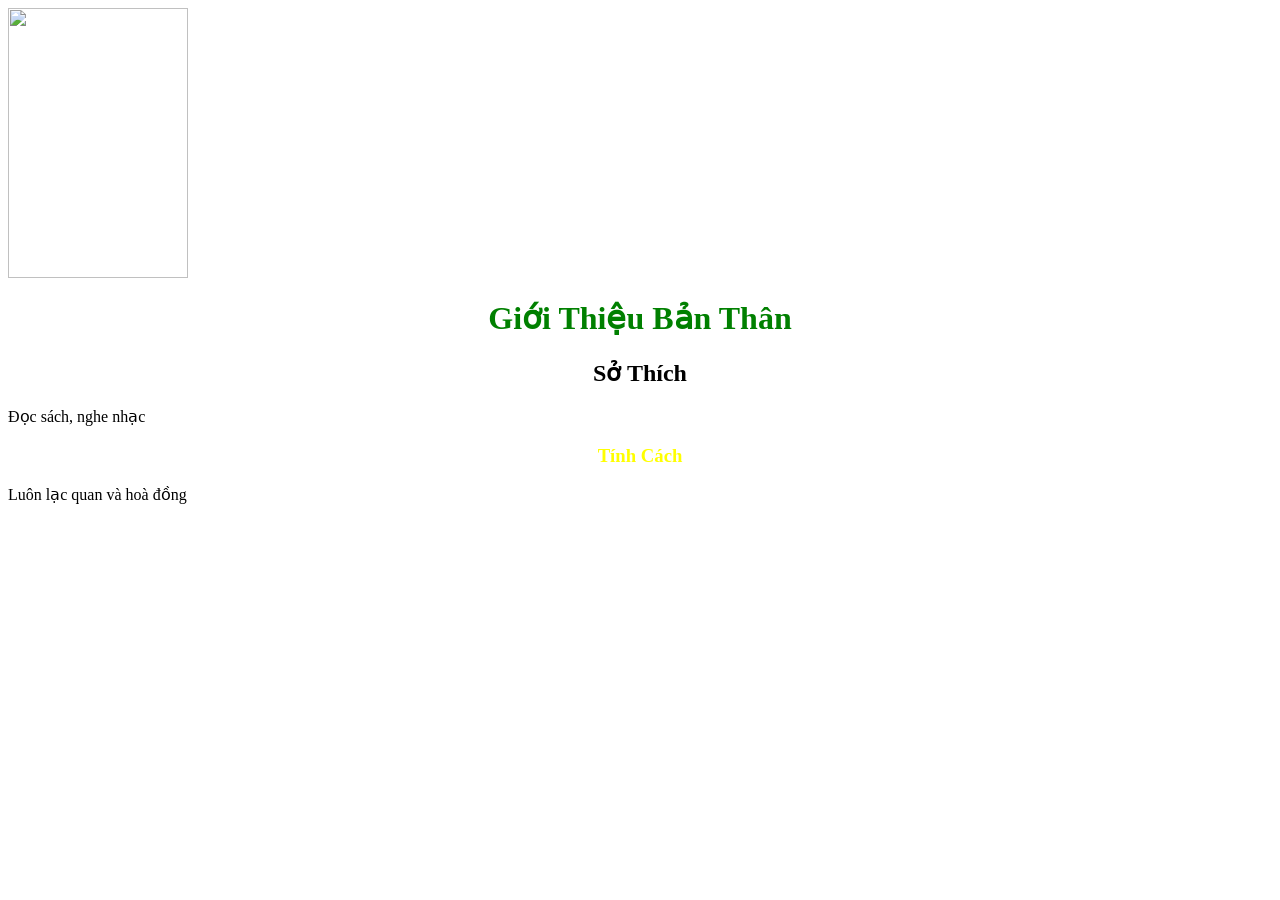
==== contents/gioithieu.html @ 836758e4 "Rename index.html to contents/gioithieu.html" ====
<html>
  <head>
    <meta charset="UTF-8">
    <style>
      h1 {color: blue; text-align: center;}
      h2 {color: red; }
      td {padding: 20;}
    </style>
  </head>
  <body>
   <img src="Images/EC7FBCE7-3CFE-4033-8887-D1085B5C2BE5.webp" width="180" height="270"> 
   <h1 style = "color: green; text-align: center;"> Giới Thiệu Bản Thân </h1>
    <h2 style = "color: black; text-align: center;"> Sở Thích</h2>
    Đọc sách, nghe nhạc
    <h3 style = "color: yellow; text-align: center;"> Tính Cách</h3>
    Luôn lạc quan và hoà đồng
  </body>
</html>
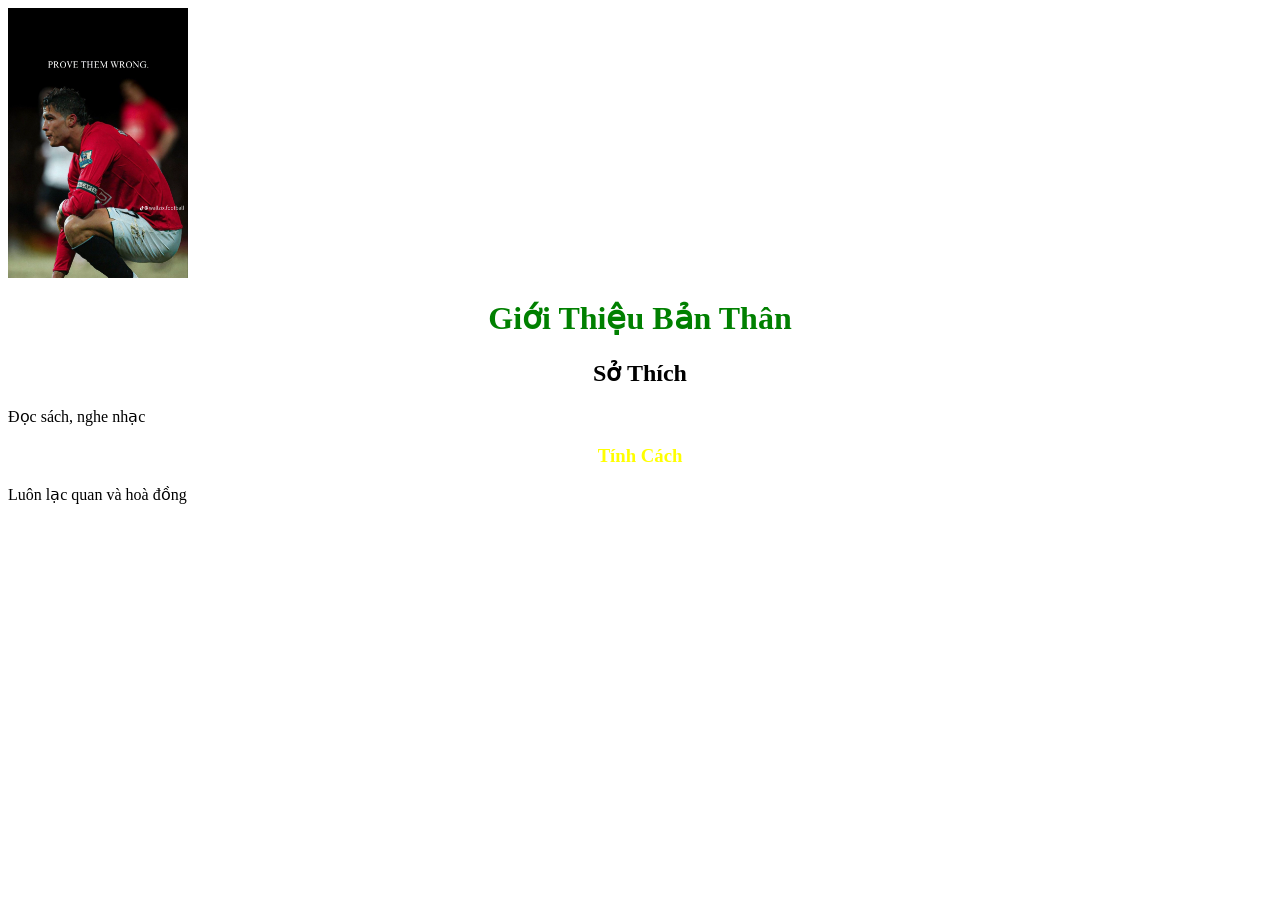
==== commit 6233df11: "Update gioithieu.html" ====
--- a/contents/gioithieu.html
+++ b/contents/gioithieu.html
@@ -8,7 +8,7 @@
     </style>
   </head>
   <body>
-   <img src="Images/EC7FBCE7-3CFE-4033-8887-D1085B5C2BE5.webp" width="180" height="270"> 
+   <img src="../Images/EC7FBCE7-3CFE-4033-8887-D1085B5C2BE5.webp" width="180" height="270"> 
    <h1 style = "color: green; text-align: center;"> Giới Thiệu Bản Thân </h1>
     <h2 style = "color: black; text-align: center;"> Sở Thích</h2>
     Đọc sách, nghe nhạc
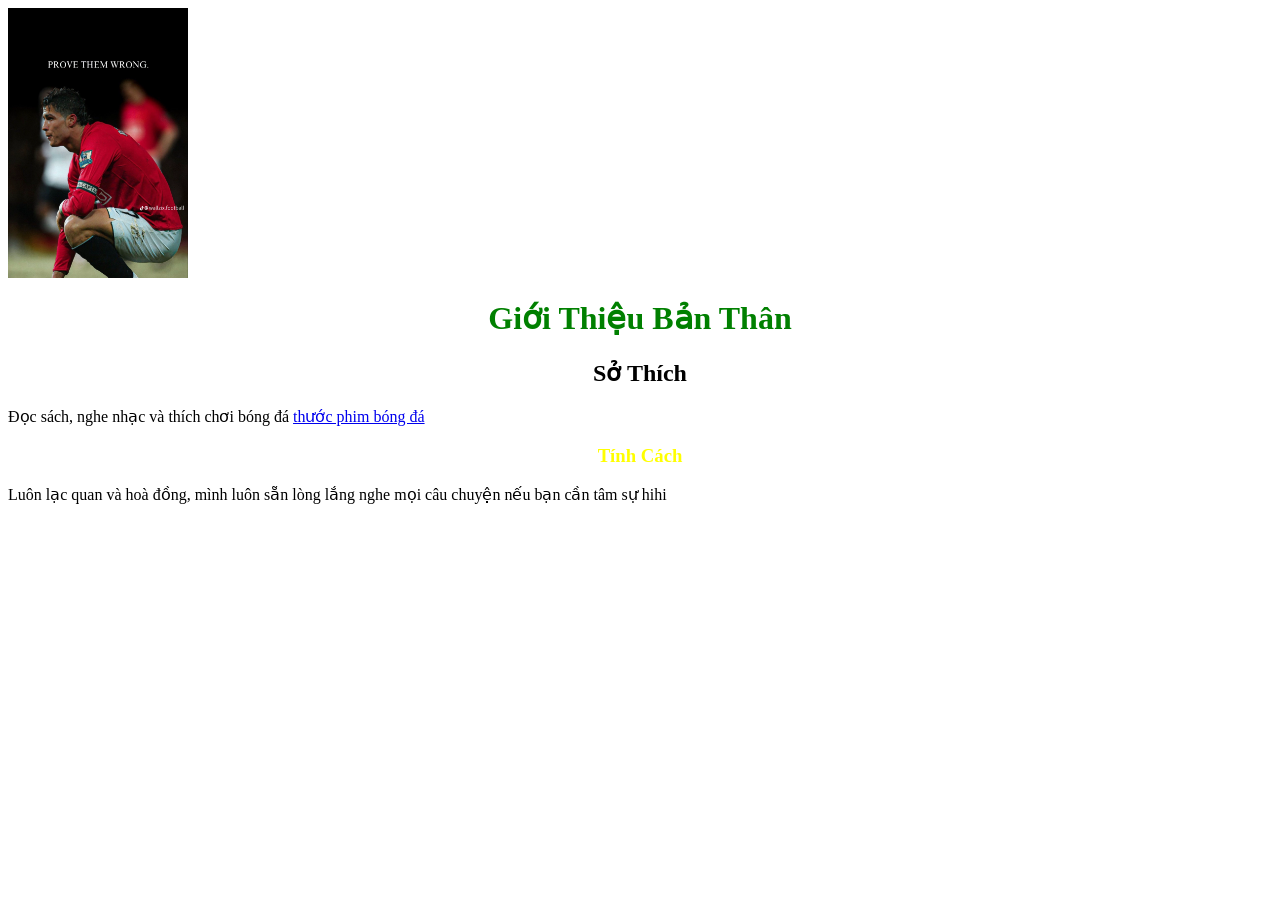
==== commit 2f0325ba: "Update gioithieu.html" ====
--- a/contents/gioithieu.html
+++ b/contents/gioithieu.html
@@ -11,9 +11,10 @@
    <img src="../Images/EC7FBCE7-3CFE-4033-8887-D1085B5C2BE5.webp" width="180" height="270"> 
    <h1 style = "color: green; text-align: center;"> Giới Thiệu Bản Thân </h1>
     <h2 style = "color: black; text-align: center;"> Sở Thích</h2>
-    Đọc sách, nghe nhạc
+    Đọc sách, nghe nhạc và thích chơi bóng đá
+    <a href="https://www.youtube.com/watch?v=w5giabCe6PI"> thước phim bóng đá </a>
     <h3 style = "color: yellow; text-align: center;"> Tính Cách</h3>
-    Luôn lạc quan và hoà đồng
+    Luôn lạc quan và hoà đồng, mình luôn sẵn lòng lắng nghe mọi câu chuyện nếu bạn cần tâm sự hihi
   </body>
 </html>
 
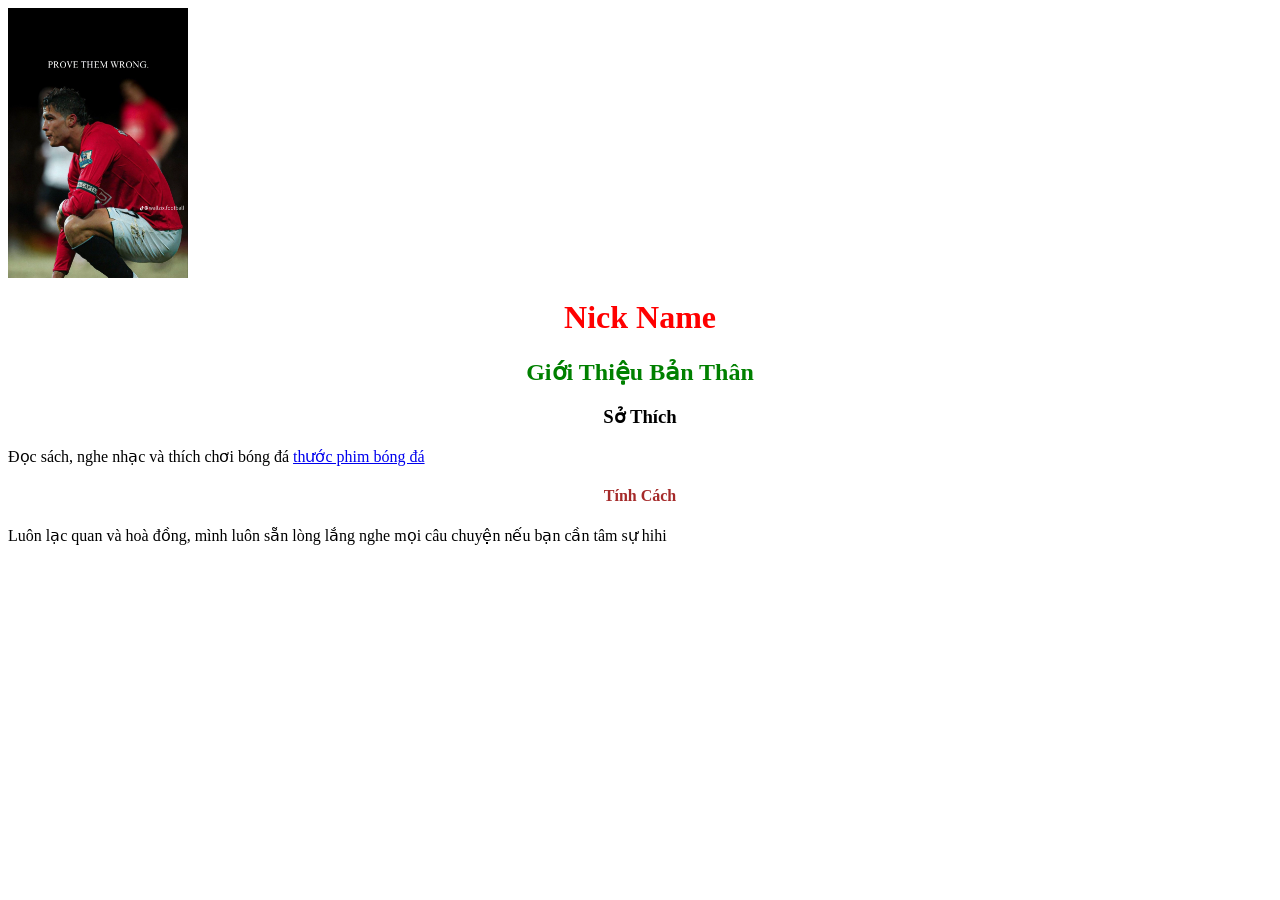
==== commit 97e6790c: "Update gioithieu.html" ====
--- a/contents/gioithieu.html
+++ b/contents/gioithieu.html
@@ -8,12 +8,13 @@
     </style>
   </head>
   <body>
-   <img src="../Images/EC7FBCE7-3CFE-4033-8887-D1085B5C2BE5.webp" width="180" height="270"> 
-   <h1 style = "color: green; text-align: center;"> Giới Thiệu Bản Thân </h1>
-    <h2 style = "color: black; text-align: center;"> Sở Thích</h2>
+   <img src="../Images/EC7FBCE7-3CFE-4033-8887-D1085B5C2BE5.webp" width="180" height="270">
+    <h1 style = "color: red; text-align: center;"> Nick Name </h1>
+   <h2 style = "color: green; text-align: center;"> Giới Thiệu Bản Thân </h2>
+    <h3 style = "color: black; text-align: center;"> Sở Thích</h3>
     Đọc sách, nghe nhạc và thích chơi bóng đá
     <a href="https://www.youtube.com/watch?v=w5giabCe6PI"> thước phim bóng đá </a>
-    <h3 style = "color: yellow; text-align: center;"> Tính Cách</h3>
+    <h4 style = "color: brown; text-align: center;"> Tính Cách</h4>
     Luôn lạc quan và hoà đồng, mình luôn sẵn lòng lắng nghe mọi câu chuyện nếu bạn cần tâm sự hihi
   </body>
 </html>
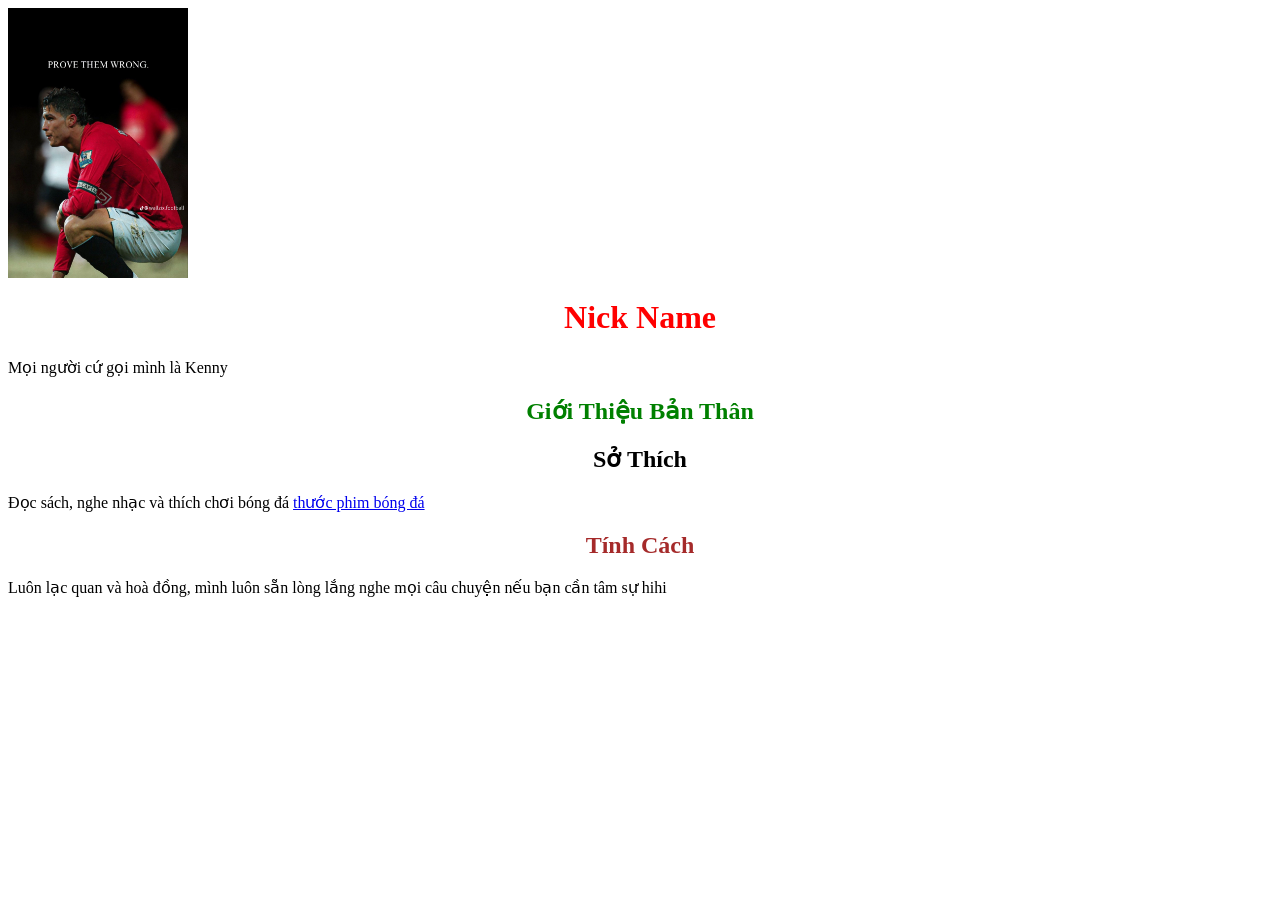
==== commit dbed4858: "Update gioithieu.html" ====
--- a/contents/gioithieu.html
+++ b/contents/gioithieu.html
@@ -10,11 +10,12 @@
   <body>
    <img src="../Images/EC7FBCE7-3CFE-4033-8887-D1085B5C2BE5.webp" width="180" height="270">
     <h1 style = "color: red; text-align: center;"> Nick Name </h1>
+    Mọi người cứ gọi mình là Kenny
    <h2 style = "color: green; text-align: center;"> Giới Thiệu Bản Thân </h2>
-    <h3 style = "color: black; text-align: center;"> Sở Thích</h3>
+    <h2 style = "color: black; text-align: center;"> Sở Thích</h2>
     Đọc sách, nghe nhạc và thích chơi bóng đá
     <a href="https://www.youtube.com/watch?v=w5giabCe6PI"> thước phim bóng đá </a>
-    <h4 style = "color: brown; text-align: center;"> Tính Cách</h4>
+    <h2 style = "color: brown; text-align: center;"> Tính Cách</h2>
     Luôn lạc quan và hoà đồng, mình luôn sẵn lòng lắng nghe mọi câu chuyện nếu bạn cần tâm sự hihi
   </body>
 </html>
